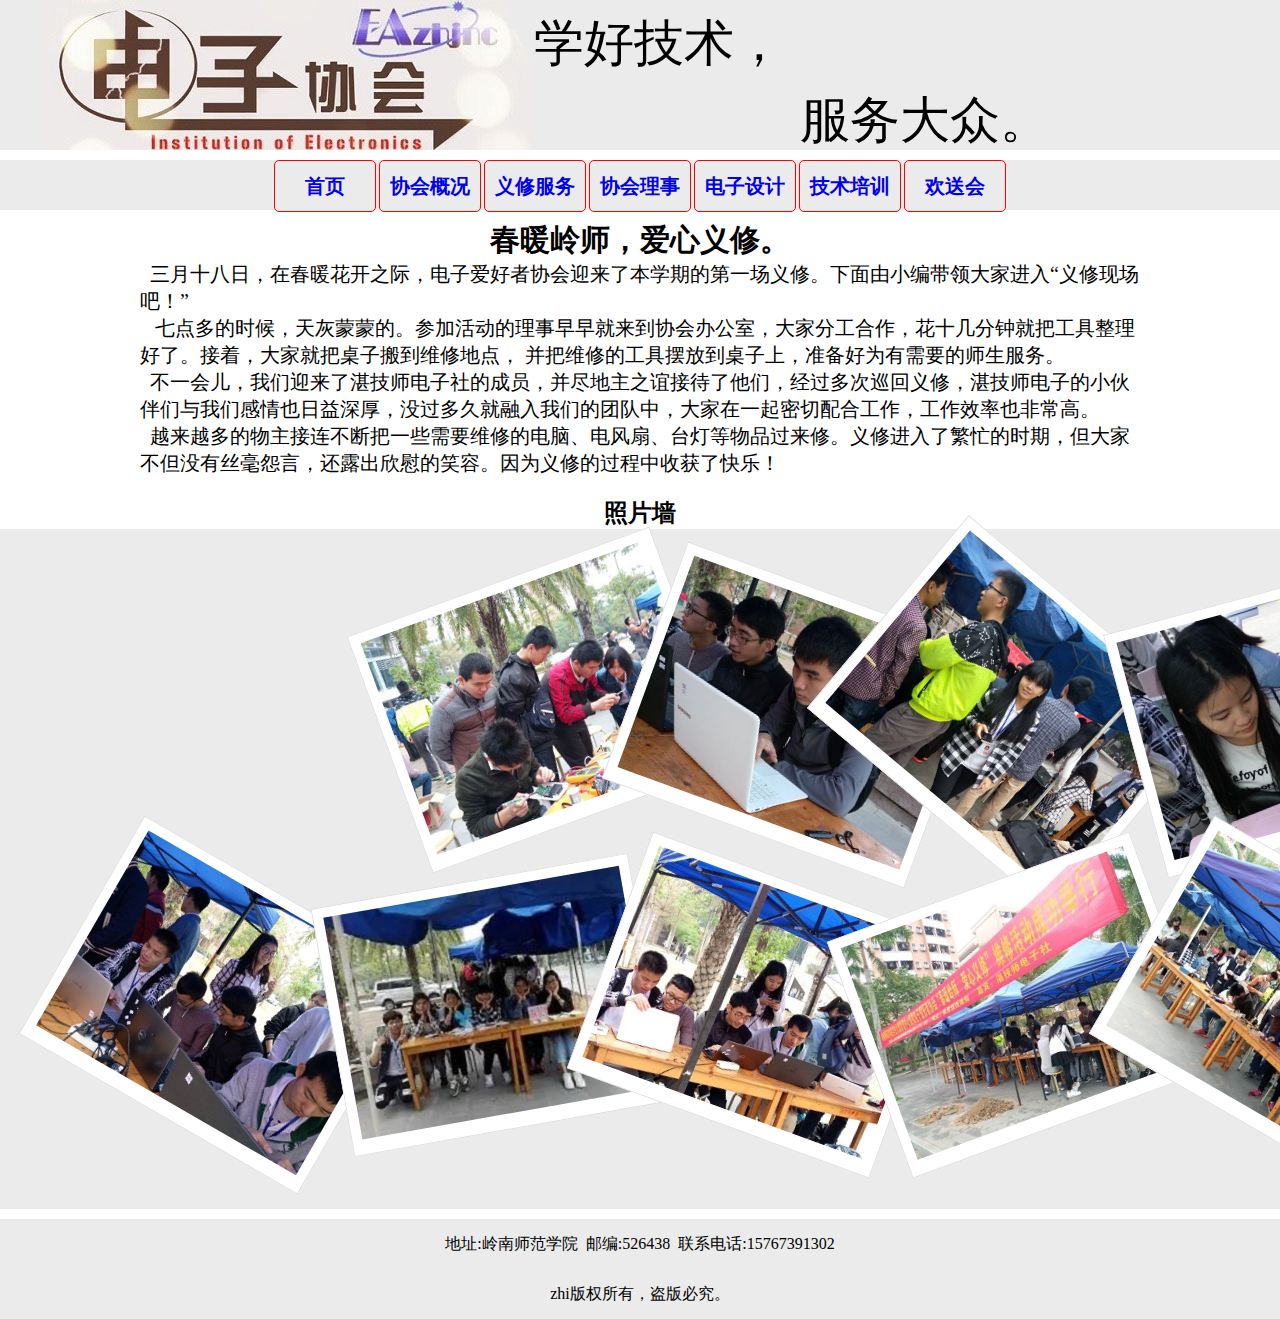
==== lingshi.html @ bb360294 "first commit" ====
<!DOCTYPE html>
<html lang="en">
<head>
	<meta charset="UTF-8">
	<title>岭师站</title>
	<link rel="stylesheet" type="text/css" href="css/lingshi.css">
</head>
<body>
	 <div id="logo">
  <img id="xiehui" src="photos/logo.jpg">
         <div class="text1">学好技术，</div>
         <div class="text2">服务大众。</div>
    </div>
    <div class="hang"></div>
    <div id="header">
      <div id="head">
            <div id="nav1">
              <ul id="list1">
                  <li class="clear"><a href="index.html">首页</a></li>
              </ul>
            </div>

            <div id="nav2">
              <ul id="list2">
                <li class="clear"><a href="list2.html">协会概况</a></li>
              </ul>
            </div>

            <div id="nav3">
              <ul id="list3">
                <li class="clear"><a href="#">义修服务</a></li>
                <li><a href="lingshi.html">岭师站</a></li>
                <li><a href="cunjin.html">寸金站</a></li>
                <li><a href="guangyi.html">广医站</a></li>
              </ul>
            </div>

             <div id="nav4">
              <ul id="list4">
                <li class="clear"><a href="list4.html">协会理事</a></li>
              </ul>
            </div>
            
             <div id="nav5">
              <ul id="list5">
                  <li class="clear"><a href="game.html">电子设计</a></li>
              </ul>
            </div>

            <div id="nav6">
              <ul id="list6">
                <li class="clear"><a href="#">技术培训</a></li>
                <li><a href="lishi.html">理事培训</a></li>
                <li><a href="huiyuan.html">会员培训</a></li>
              </ul>
            </div>

             <div id="nav7">
              <ul id="list7">
                  <li class="clear"><a href="huansong.html">欢送会</a></li>
              </ul>
            </div>

      </div>
   </div>
 <div class="hang"></div>
 <div class=text>
     <h2>春暖岭师，爱心义修。</h2>
     <p>&nbsp&nbsp三月十八日，在春暖花开之际，电子爱好者协会迎来了本学期的第一场义修。下面由小编带领大家进入“义修现场吧！”</p>
     <p>&nbsp&nbsp 七点多的时候，天灰蒙蒙的。参加活动的理事早早就来到协会办公室，大家分工合作，花十几分钟就把工具整理好了。接着，大家就把桌子搬到维修地点， 并把维修的工具摆放到桌子上，准备好为有需要的师生服务。</p>
     <p>&nbsp&nbsp不一会儿，我们迎来了湛技师电子社的成员，并尽地主之谊接待了他们，经过多次巡回义修，湛技师电子的小伙伴们与我们感情也日益深厚，没过多久就融入我们的团队中，大家在一起密切配合工作，工作效率也非常高。</p>
     <p>&nbsp&nbsp越来越多的物主接连不断把一些需要维修的电脑、电风扇、台灯等物品过来修。义修进入了繁忙的时期，但大家不但没有丝毫怨言，还露出欣慰的笑容。因为义修的过程中收获了快乐！</p>
 </div>
  <div class="hang"></div>
  <div class="hang"></div>
  <h2>照片墙</h2>
  <div class="container
    <img  class="a1" src="photos/lingshi/a1.jpg"/>
    <img  class="a2" src="photos/lingshi/a2.jpg"/>
    <img  class="a3" src="photos/lingshi/a3.jpg"/>
    <img  class="a4" src="photos/lingshi/a4.jpg"/>
    <img  class="a5" src="photos/lingshi/a5.jpg"/>
    <img  class="a6" src="photos/lingshi/a6.jpg"/>
    <img  class="a7" src="photos/lingshi/a7.jpg"/>
    <img  class="a8" src="photos/lingshi/a8.jpg"/>
    <img  class="a9" src="photos/lingshi/a9.jpg"/>
    <img  class="a10" src="photos/lingshi/a10.jpg"/>
</di
  <div class="hang"></div>  
  <div class="hang"></div>  

<div id="foot">
   <p>地址:岭南师范学院&nbsp&nbsp邮编:526438&nbsp&nbsp联系电话:15767391302</p>
   <p>zhi版权所有，盗版必究。</p>
   </div>


   <!--固定菜单内容-->
  <div id="header1">
      <div id="head">
            <div id="nav1">
              <ul id="list1">
                  <li class="clear"><a href="index.html">首页</a></li>
              </ul>
            </div>

            <div id="nav2">
              <ul id="list2">
                <li class="clear"><a href="list2.html">协会概况</a></li>
              </ul>
            </div>

            <div id="nav3">
              <ul id="list3">
                <li class="clear"><a href="#">义修服务</a></li>
                <li><a href="lingshi.html">岭师站</a></li>
                <li><a href="cunjin.html">寸金站</a></li>
                <li><a href="guangyi.html">广医站</a></li>
              </ul>
            </div>

             <div id="nav4">
              <ul id="list4">
                <li class="clear"><a href="list4.html">协会理事</a></li>
              </ul>
            </div>
            
            <div id="nav5">
              <ul id="list5">
                <li class="clear"><a href="game.html">电子设计</a></li>
              </ul>
            </div>

            <div id="nav6">
              <ul id="list6">
                <li class="clear"><a href="#">技术培训</a></li>
                <li><a href="lishi.html">理事培训</a></li>
                <li><a href="huiyuan.html">会员培训</a></li>
              </ul>
            </div>

            <div id="nav7">
              <ul id="list7">
                <li class="clear"><a href="guangyi.html">欢送会</a></li>
              </ul>
            </div>

      </div>
   </div>
  

 </body>
---- css/lingshi.css ----
*{margin: 0px;
  padding: 0px;}
#logo{width: 100%;
      height: 150px;
      background-color: rgb(235,235,235);
      }
#xiehui{float: left;
      margin-left: 40px;}
#logo .text1{white-space:nowrap; 
             width:12em;
             font-size: 50px;
             font-family: "华文行楷";
             text-overflow: hidden;
             margin: 0 auto;
             padding-left: 200px;
             padding-top: 10px;}
#logo .text2{white-space:nowrap; 
             width:12em;
             font-size: 50px;
             font-family: "华文行楷";
             text-overflow: hidden;
             margin: 0 auto;
             padding-left: 800px;
             padding-top: 10px;}
.hang{clear: both;
    width: 100%;
    height: 10px;
    background-color: white;
      }

#header,#header1{width: 100%;height: 50px;
   background-color: rgb(235,235,235);
     }
#head{height: 50px;
     width: 743px;
     margin: 0px auto;
     } 
#nav1,#nav2,#nav3,#nav4,#nav5,#nav6,#nav7{
     float: left;
     width: 100px;
     height: 50px;
     margin-left: 5px;
     }
 #head ul li{display: none;
      height: 50px;
      width: 100px;
      color: black;
      font-weight: bold;
      font-size: 20px;
      line-height: 50px;
      text-align: center; 
      border: 1px solid red;
      border-radius: 5px;
      background-color: rgb(235,235,235);
      }
  #head li a:hover{display: block;
            background-color: #4d94ec;
            height: 50px;
            width: 100px;
            color: black;
            border-radius: 5px;
            }
 #head ul li a{text-decoration: none;}
#head ul .clear{display: block;}
#nav1:hover #list1 li{display: block;}
#nav2:hover #list2 li{display: block;}
#nav3:hover #list3 li{display: block;}
#nav4:hover #list4 li{display: block;}
#nav5:hover #list5 li{display: block;}
#nav6:hover #list6 li{display: block;}
#nav7:hover #list7 li{display: block;}
.text{width: 1000px;
      margin: 0 auto;
      font-size: 20px;
      position: relative;
      z-index: -1;
      }
h2{text-align: center;
      }
.container{width: 1500px;height: 680px;
        background-color: rgb(235,235,235); 
         margin: 0px auto;
         position: relative;}

.container img{
    padding: 10px 10px 15px;
    background: #fff;
    border: 1px solid #ddd;
    position: absolute;
    transition:1s;
    -webkit-transition:1s;
    -moz-transition:1s;
    z-index: 1;} 
.container img:hover{transform:rotate(0deg);
          -webkit-transform:rotate(0deg);
          -moz-transform:rotate(0deg);
           transform:scale(1.4);
           -webkit-transform:scale(1.4);
           -moz-transform:scale(1.4);
           z-index: 2;
           box-shadow: 10px 15px 15px #ccc;}  
.a1{top: 60px;
   left: 80px;
   transform:rotate(30deg);
    -webkit-transform:rotate(30deg);
    -moz-transform:rotate(30deg);}
.a2{top: 45px;
   left: 380px;
   transform:rotate(-20deg);
    -webkit-transform:rotate(-20deg);
    -moz-transform:rotate(-20deg);}
.a3{top: 60px;
   left: 635px;
   transform:rotate(20deg);
    -webkit-transform:rotate(20deg);
    -moz-transform:rotate(20deg);}
.a4{top: 60px;
   left: 850px;
   transform:rotate(40deg);
    -webkit-transform:rotate(40deg);
    -moz-transform:rotate(40deg);}
.a5{top: 60px;
   left: 1130px;
   transform:rotate(-15deg);
    -webkit-transform:rotate(-15deg);
    -moz-transform:rotate(-15deg);} 
.a6{top: 350px;
   left: 60px;
   transform:rotate(30deg);
    -webkit-transform:rotate(30deg);
    -moz-transform:rotate(30deg);} 
.a7{top: 350px;
   left: 330px;
   transform:rotate(-10deg);
    -webkit-transform:rotate(-10deg);
    -moz-transform:rotate(-10deg);}
.a8{top: 350px;
   left: 600px;
   transform:rotate(20deg);
    -webkit-transform:rotate(20deg);
    -moz-transform:rotate(20deg);}
.a9{top: 350px;
   left: 860px;
   transform:rotate(-20deg);
    -webkit-transform:rotate(-20deg);
    -moz-transform:rotate(-20deg);}
.a10{top: 350px;
   left: 1130px;
   transform:rotate(30deg);
    -webkit-transform:rotate(30deg);
    -moz-transform:rotate(30deg);}                
#header,#logo{position: relative;
              z-index: 2;}
#header1{position: fixed;
         z-index: 1;
         top: 0px;
         left: 0px;}
#foot{clear: both;
      width: 100%;
      height:100px; 
      background-color: rgb(235,235,235);
      text-align: center;
      line-height: 50px;
      }
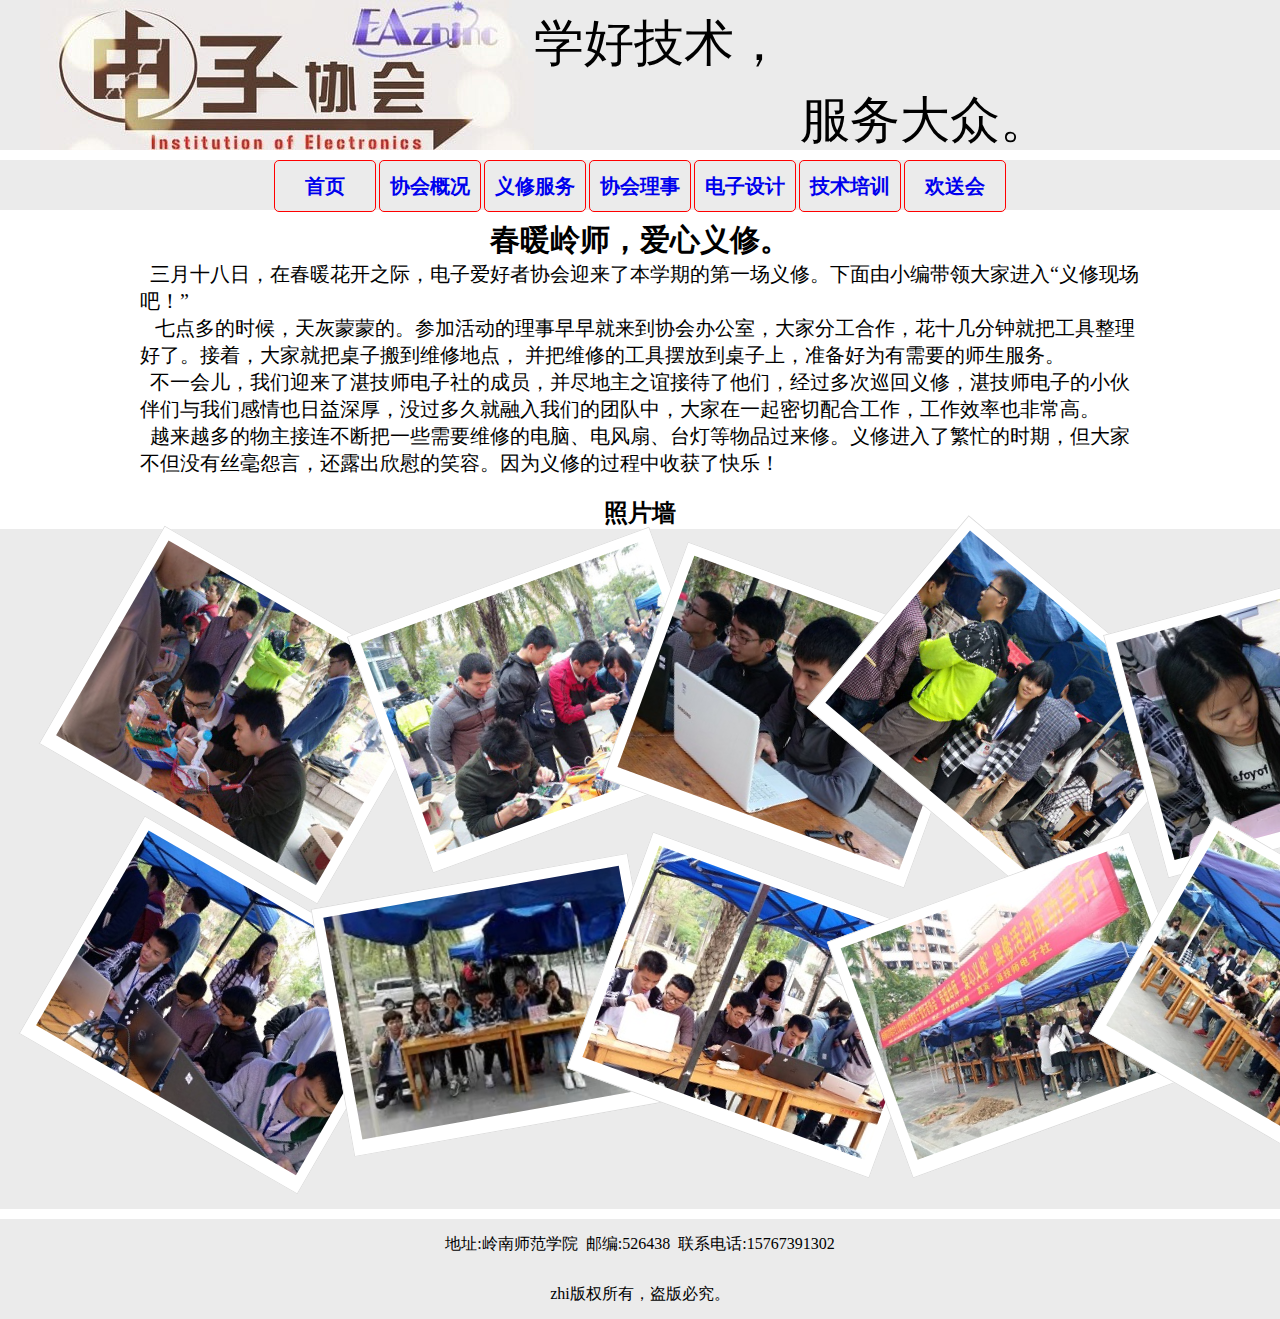
==== commit 0f9e7aca: "Update lingshi.html" ====
--- a/lingshi.html
+++ b/lingshi.html
@@ -74,7 +74,7 @@
   <div class="hang"></div>
   <div class="hang"></div>
   <h2>照片墙</h2>
-  <div class="container
+  <div class="container">
     <img  class="a1" src="photos/lingshi/a1.jpg"/>
     <img  class="a2" src="photos/lingshi/a2.jpg"/>
     <img  class="a3" src="photos/lingshi/a3.jpg"/>
@@ -149,4 +149,4 @@
    </div>
   
 
- </body>+ </body>
